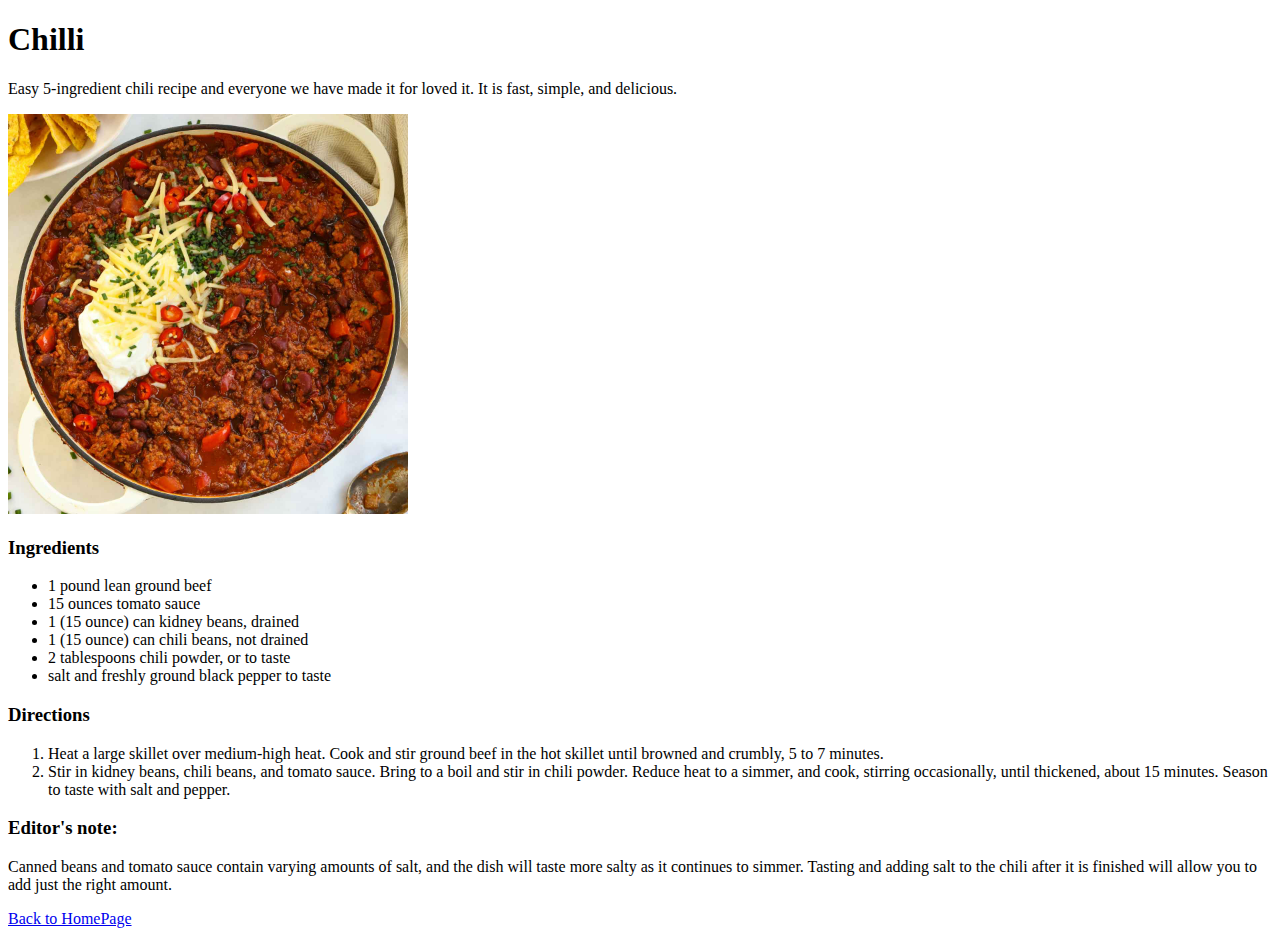
==== recipes/chilli.html @ 22e6a176 "Added salmon recipe fixed all titles all img alts and ul menu" ====
<!DOCTYPE html>
<html lang="en">
<head>
    <meta charset="UTF-8">
    <meta name="viewport" content="width=device-width, initial-scale=1.0">
    <title>Recipe Chilli</title>
</head>
<body>
    <h1>Chilli</h1>
    <p>Easy 5-ingredient chili recipe and everyone we have made it for loved it. It is fast, simple, and delicious.</p>

    <img src="./chilli.jpg" alt="Image of chilli" width=400px>

    <h3>Ingredients</h3>

    <ul>
        <li>1 pound lean ground beef</li>

        <li>15 ounces tomato sauce</li>

        <li>1 (15 ounce) can kidney beans, drained</li>

        <li>1 (15 ounce) can chili beans, not drained</li>

        <li>2 tablespoons chili powder, or to taste</li>

        <li>salt and freshly ground black pepper to taste</li>
    </ul>


    <h3>Directions</h3>

    <ol>
        <li>Heat a large skillet over medium-high heat. Cook and stir ground beef  in the hot skillet until browned and crumbly, 5 to 7 minutes.</li>
        <li>Stir in kidney beans, chili beans, and tomato sauce. Bring to a boil and stir in chili powder. Reduce heat to a simmer, and cook, stirring occasionally, until thickened, about 15 minutes. Season to taste with salt and pepper.</li>
    </ol>

    <h3>Editor's note:</h3>

    <p>Canned beans and tomato sauce contain varying amounts of salt, and the dish will taste more salty as it continues to simmer. Tasting and adding salt to the chili after it is finished will allow you to add just the right amount.</p>

    <a href="../index.html">Back to HomePage</a>
</body>
</html>
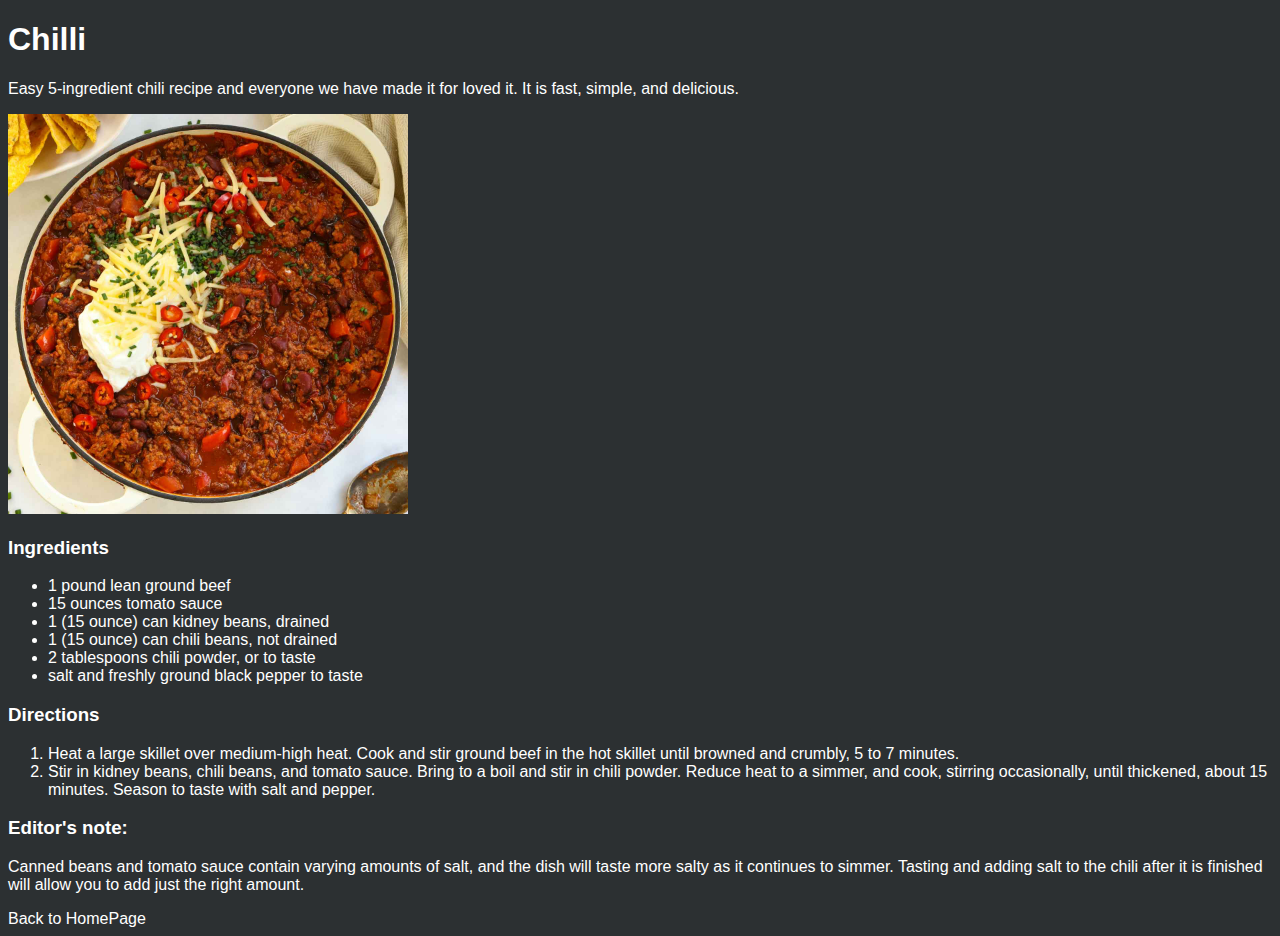
==== commit 4d90b18e: "Made the main page centered and better looking with hover functionality" ====
--- a/recipes/chilli.html
+++ b/recipes/chilli.html
@@ -4,12 +4,13 @@
     <meta charset="UTF-8">
     <meta name="viewport" content="width=device-width, initial-scale=1.0">
     <title>Recipe Chilli</title>
+    <link rel="stylesheet" href="../styles.css">
 </head>
 <body>
     <h1>Chilli</h1>
     <p>Easy 5-ingredient chili recipe and everyone we have made it for loved it. It is fast, simple, and delicious.</p>
 
-    <img src="./chilli.jpg" alt="Image of chilli" width=400px>
+    <img src="../images/chilli.jpg" alt="Image of chilli" width=400px>
 
     <h3>Ingredients</h3>
 
--- a/styles.css
+++ b/styles.css
@@ -0,0 +1,34 @@
+/*Config for all pages very basic */
+body {
+    background-color: #2c3032;
+    color: white;
+    font-family: 'Lucida Sans', 'Lucida Sans Regular', 'Lucida Grande', 'Lucida Sans Unicode', Geneva, Verdana, sans-serif;
+}
+
+/*Main page we gonna center elements*/
+
+#title {
+    text-align: center;
+}
+
+#center {
+    display: block;
+    margin-left: auto;
+    margin-right: auto;
+    width: 50%;
+}
+
+ 
+#menu {
+    text-align: center;
+}
+
+a {
+    color: white;
+    text-decoration: none;
+}
+
+a:hover {
+    color: orange;
+
+}